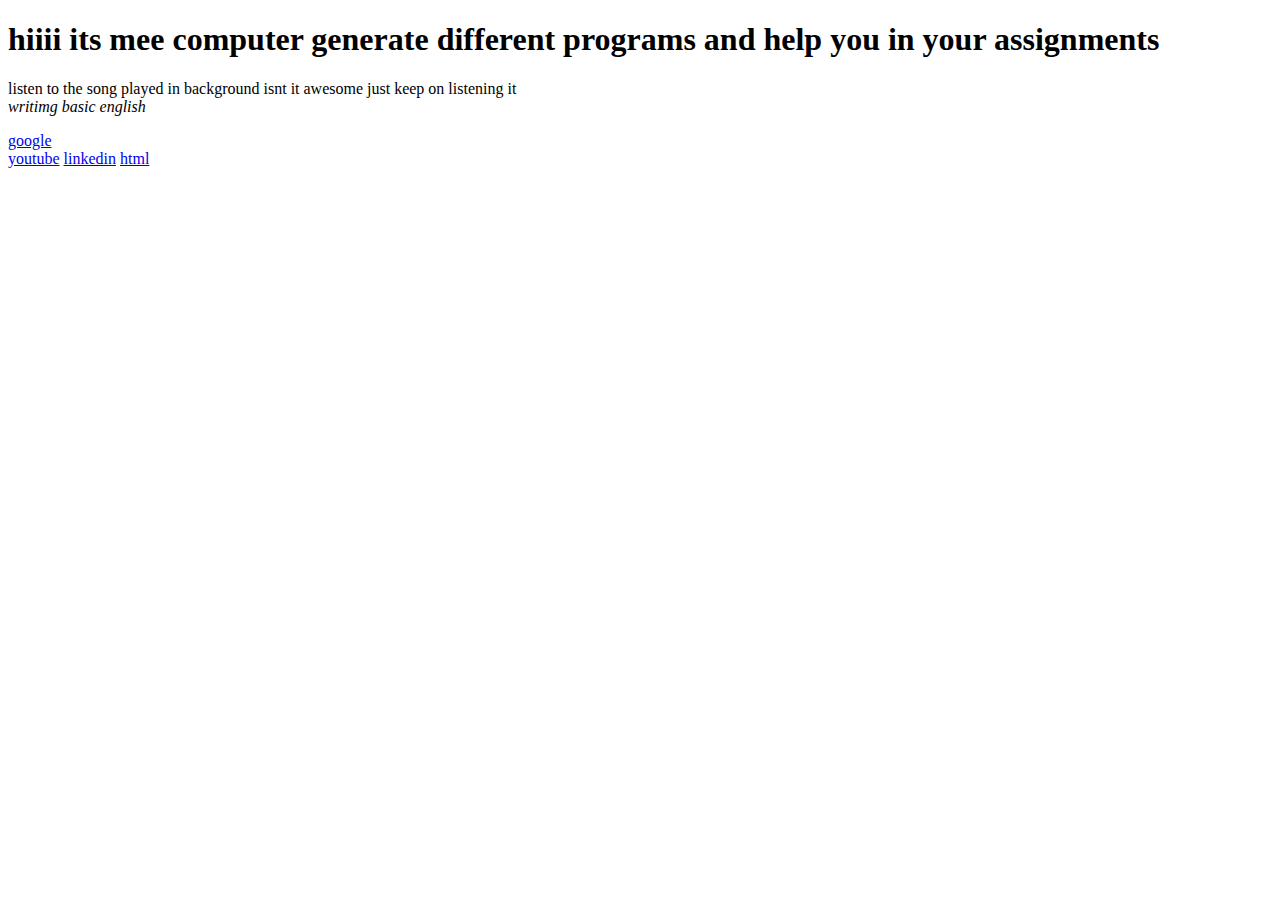
==== index.html @ ba1eaa66 "intialize index files" ====
<!DOCTYPE html>
<html lang="en">
<head>
    <!-- <meta charset="UTF-8">
    <meta name="viewport" 
    content="width=device-width, 
    initial-scale=1.0">
     -->
    <title>Document</title>
    <!-- to include css -->
    <link rel="stylesheet" href="okk.css">
    <!-- to include javascript -->
    <script src="okkk.js"></script>
</head>
<body>
    <!-- <button onclick="alert('danger')">clicK
         here
    </button> -->
    <h1> hiiii its mee computer generate different programs
        and help you in your assignments
    </h1>
    <p>listen to the song played in background
        isnt it awesome
        just keep on listening it<br>
        <i> writimg basic english</i>
    </p>
    <!-- using target=blank to open link in new tab -->
    <a href="https://google.com" target="_blank">google</a><br>
    <a href="https://youtube.com" target="_blank">youtube</a>
    <a href="https://linkedin.com" target="_blank">linkedin</a>
    <a href="/ok.html" target="_blank"> html</a>
    <!-- <img src="" alt="error loading" srcset=""> -->
     
</body>
</html>
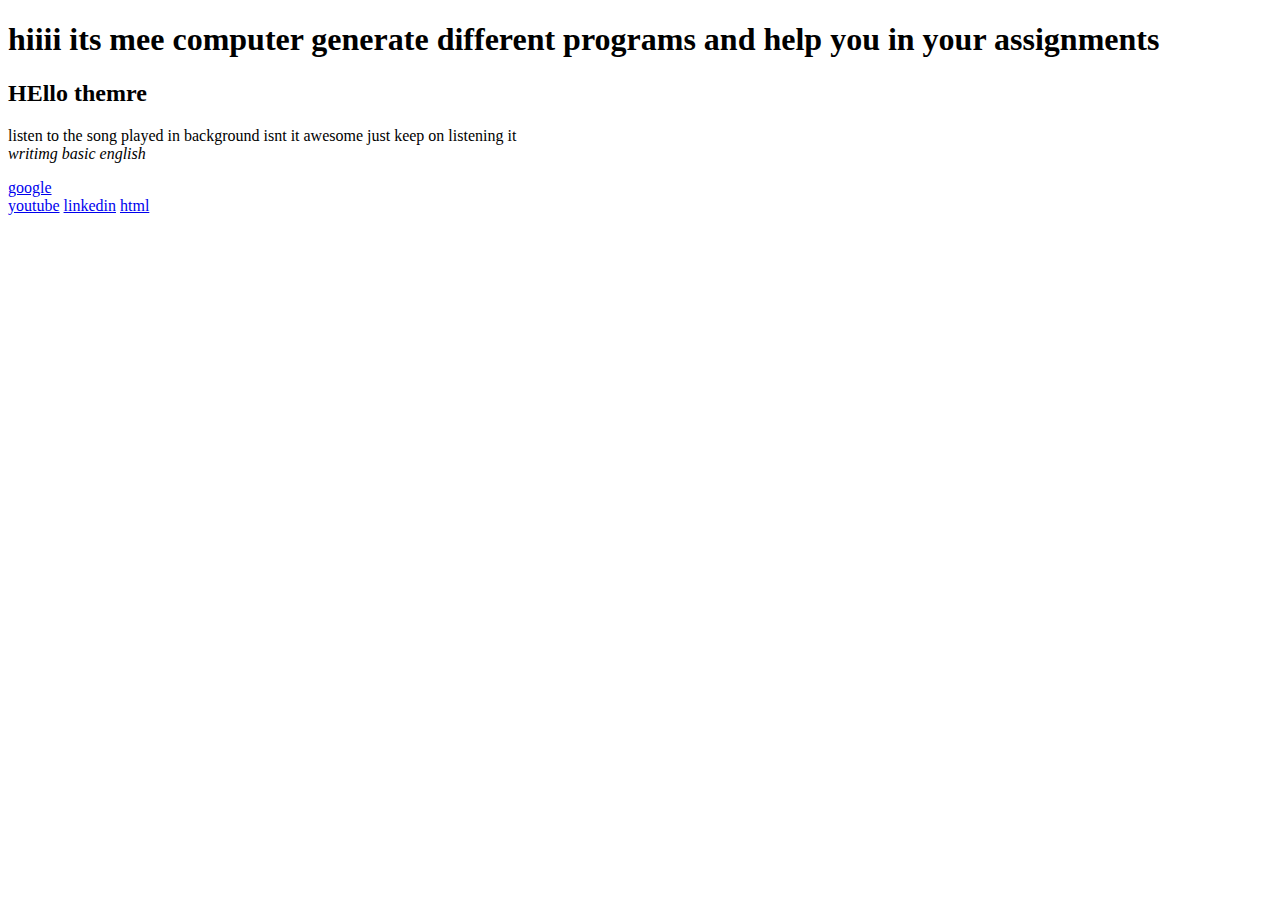
==== commit 4b95f9e6: "minor change" ====
--- a/index.html
+++ b/index.html
@@ -19,6 +19,7 @@
     <h1> hiiii its mee computer generate different programs
         and help you in your assignments
     </h1>
+    <h2>HEllo themre </h2>
     <p>listen to the song played in background
         isnt it awesome
         just keep on listening it<br>
